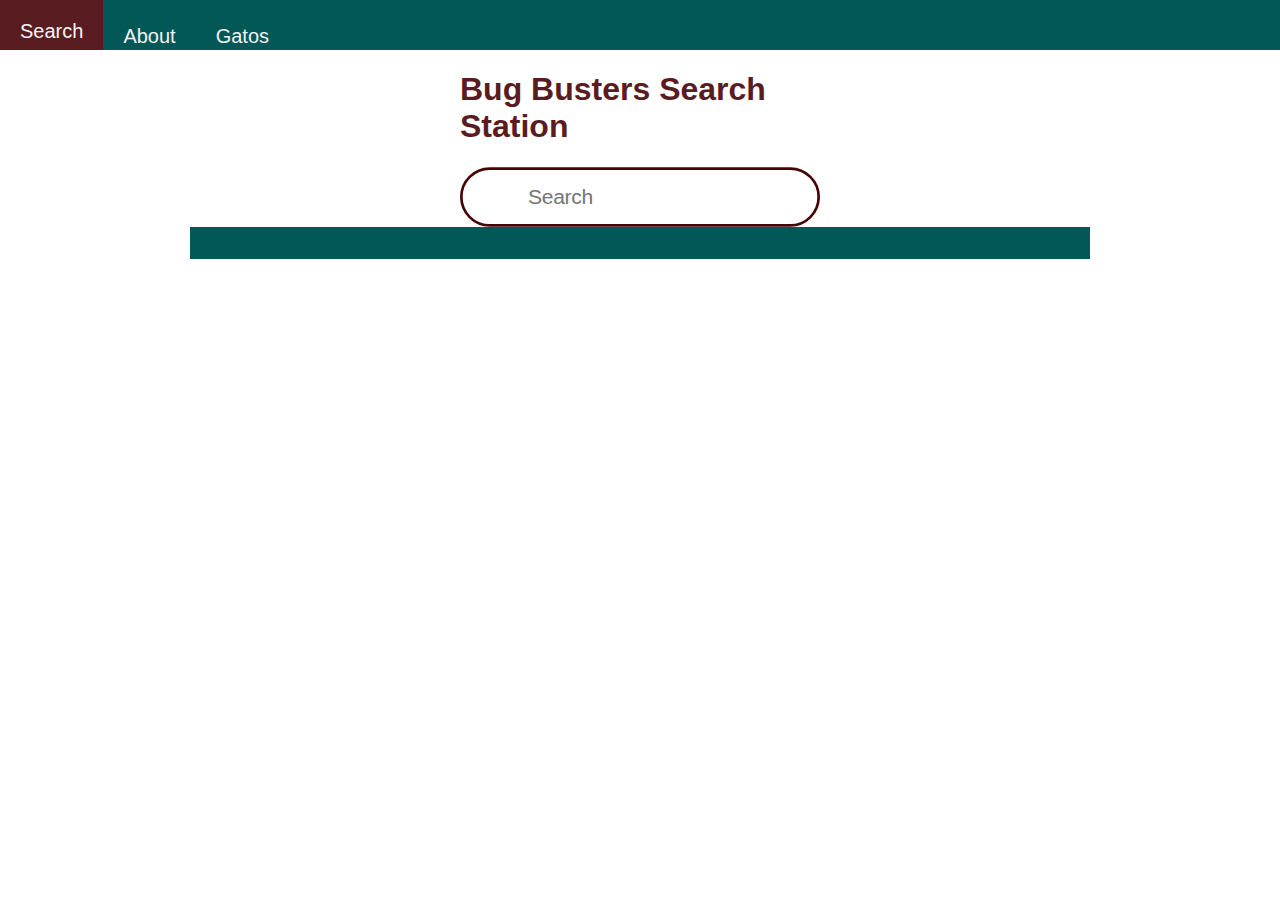
==== articles.html @ c508ccdf "adds first commit" ====
<!DOCTYPE html>
<html lang="en">
<head>
    <meta charset="UTF-8">
    <meta name="viewport" content="width=device-width, initial-scale=1.0">
    <meta http-equiv="X-UA-Compatible" content="ie=edge">
    <script src="https://code.jquery.com/jquery-3.3.1.min.js"></script>
    
    <script defer src="./ls/articles.js"></script>
    <link rel="stylesheet" href="./style.css">
    <title>Bug Busters S.O.S</title>
</head>
<body> 
    
    <div class="topnav">
        
        <a href="./articles.html">Search</a>
        <a href="./about.html">About</a>
        <a href="./gatos.html">Gatos</a>
        
      </div>

</main >
<div class="search-box">
    <div class="search-icon"><i class="fa fa-search search-icon"></i></div>


    <main>
        <div class="container">
          <h1>Bug Busters Search Station</h1>
        
          <div class="search-box">
            <div class="search-icon"><i class="fa fa-search search-icon"></i></div>
            <form action="" class="search-form">
              <input type="text" placeholder="Search" id="search" autocomplete="off">
            </form>
            <svg class="search-border" version="1.1" xmlns="http://www.w3.org/2000/svg" xmlns:xlink="http://www.w3.org/1999/xlink" xmlns:a="http://ns.adobe.com/AdobeSVGViewerExtensions/3.0/" x="0px" y="0px" viewBox="0 0 671 111" style="enable-background:new 0 0 671 111;"
             xml:space="preserve">
                <path class="border" d="M335.5,108.5h-280c-29.3,0-53-23.7-53-53v0c0-29.3,23.7-53,53-53h280"/>
                <path class="border" d="M335.5,108.5h280c29.3,0,53-23.7,53-53v0c0-29.3-23.7-53-53-53h-280"/>
              </svg>
            
          </div>
          

          
                <div class="grid">
                    <span class="newsImage"></span>
                    <ul class="newsList">
                  <li></li>
              </ul>
          
        </div>
      </main>
      
      

</body>
</html>
---- style.css ----
* {
  /* height & width now includes border & padding */
  box-sizing: border-box;
}

body {
  
  height: 100vh;
  margin: 0;
  font-family: Helvetica;
  background-color:white;
}


h1{
  color:#591C21
}

img {
    height: 200px;
  }
  
  .container {
    display: flex;
    flex-direction: column;
    align-items: center;
  }
  
  button {
    margin: 20px;
  }

  .topnav {
    background-color: #025757;
    overflow: hidden;
    display: flex;
    height: 50px;
   
  }

  .topnav a {
    float: left;
    color: #f2f2f2;
    text-align: center;
    padding: 25px 20px;
    text-decoration: none;
    margin: 0px;
    font-size: 20px;
  }
  

  .topnav a:hover {
    background-color: #591C21;
    color: whitesmoke;
    padding: 20px;
    
  }
  

  .topnav a.active {
    background-color: #04AA6D;
    color: white;
  }

  .search-box {
    position: relative;
    width: 100%;
    max-width: 360px;
    height: 60px;
    border-radius: 120px;
    margin: 0 auto;
  }
 
  
 
  
  .go-icon {
    right: 0;
    pointer-events: none;
    font-size: 1.38em;
    will-change: opacity;
    cursor: default;
    opacity: 0;
    transform: rotate(45deg);
  
  }
   
  .search-border {
    display: block;
    width: 100%;
    max-width: 360px;
    height: 60px;
  }
  .border {
    fill: none;
    stroke: #470404;
    stroke-width: 5;
    stroke-miterlimit: 10;
  }
  
  
  .border-searching .border {
    stroke-dasharray: 740;
    stroke-dashoffset: 459;
    transition: stroke-dashoffset 650ms cubic-bezier(0.755, 0.150, 0.205, 1.000);
     
  }
  #search {
    font-family: 'Montserrat Alternates', sans-serif;
    position: absolute;
    top: 0;
    left: 0;
    width: 100%;
    height: 100%;
    border-radius: 120px;
    border: none;
    background: rgba(255,255,255,0);
    padding: 0 68px 0 68px;
    color: #6a0606;
    font-size: 1.32em;
    font-weight: 400;
    letter-spacing: -0.015em;
    outline: none;
  }
 
  
 .grid {
  width: 100vh;
  height: auto;
  display: grid;
  grid-area: 4* 1fr;
  grid-template-columns: 1fr 1fr 1fr 1fr;
  grid-template-rows: auto;
  background-color: #025757;
  color: #f2f2f2;
 }

 span {
  width:50px;
  height: auto;
 }
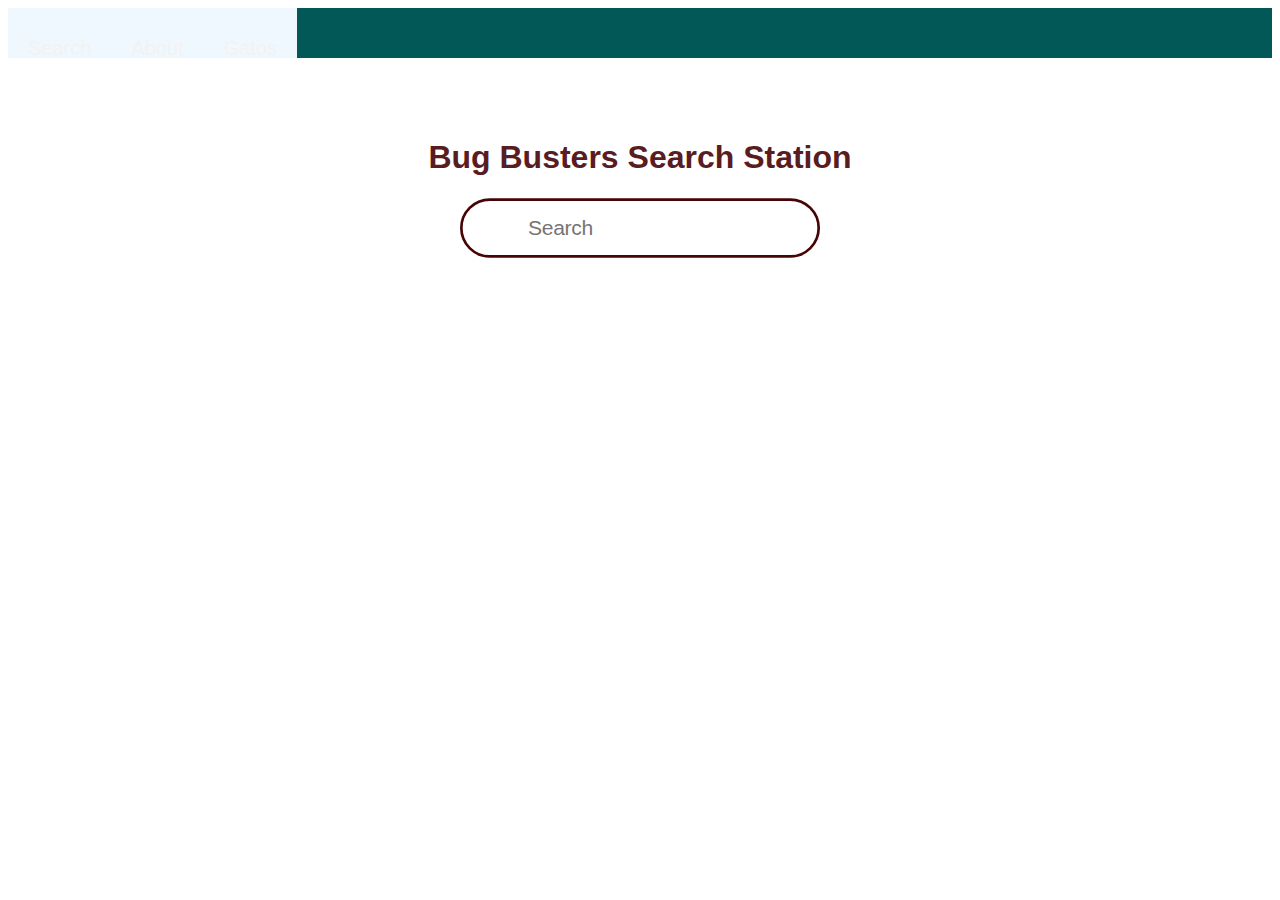
==== commit c1c58e19: "adds changes in HTML and CSS grid" ====
--- a/articles.html
+++ b/articles.html
@@ -1,60 +1,64 @@
-
 <!DOCTYPE html>
 <html lang="en">
+
 <head>
-    <meta charset="UTF-8">
-    <meta name="viewport" content="width=device-width, initial-scale=1.0">
-    <meta http-equiv="X-UA-Compatible" content="ie=edge">
-    <script src="https://code.jquery.com/jquery-3.3.1.min.js"></script>
-    
-    <script defer src="./ls/articles.js"></script>
-    <link rel="stylesheet" href="./style.css">
-    <title>Bug Busters S.O.S</title>
+  <meta charset="UTF-8">
+  <meta name="viewport" content="width=device-width, initial-scale=1.0">
+  <meta http-equiv="X-UA-Compatible" content="ie=edge">
+  <script src="https://code.jquery.com/jquery-3.3.1.min.js"></script>
+
+  <script defer src="./ls/articles.js"></script>
+  <link rel="stylesheet" href="./style.css">
+  <title>Bug Busters S.O.S</title>
 </head>
-<body> 
-    
-    <div class="topnav">
-        
-        <a href="./articles.html">Search</a>
-        <a href="./about.html">About</a>
-        <a href="./gatos.html">Gatos</a>
-        
+
+<body>
+
+  <div class="topnav">
+
+    <a href="./articles.html">Search</a>
+    <a href="./about.html">About</a>
+    <a href="./gatos.html">Gatos</a>
+
+  </div>
+
+  </main>
+  <div class="search-box">
+    <div class="search-icon"><i class="fa fa-search search-icon"></i></div>
+  </div>
+
+  <main>
+    <div class="container">
+      <h1>Bug Busters Search Station</h1>
+
+      <div class="search-box">
+        <div class="search-icon"><i class="fa fa-search search-icon"></i></div>
+        <form action="" class="search-form">
+          <input type="text" placeholder="Search" id="search" autocomplete="off">
+        </form>
+        <svg class="search-border" version="1.1" xmlns="http://www.w3.org/2000/svg"
+          xmlns:xlink="http://www.w3.org/1999/xlink" xmlns:a="http://ns.adobe.com/AdobeSVGViewerExtensions/3.0/" x="0px"
+          y="0px" viewBox="0 0 671 111" style="enable-background:new 0 0 671 111;" xml:space="preserve">
+          <path class="border" d="M335.5,108.5h-280c-29.3,0-53-23.7-53-53v0c0-29.3,23.7-53,53-53h280" />
+          <path class="border" d="M335.5,108.5h280c29.3,0,53-23.7,53-53v0c0-29.3-23.7-53-53-53h-280" />
+        </svg>
+
       </div>
 
-</main >
-<div class="search-box">
-    <div class="search-icon"><i class="fa fa-search search-icon"></i></div>
 
 
-    <main>
-        <div class="container">
-          <h1>Bug Busters Search Station</h1>
-        
-          <div class="search-box">
-            <div class="search-icon"><i class="fa fa-search search-icon"></i></div>
-            <form action="" class="search-form">
-              <input type="text" placeholder="Search" id="search" autocomplete="off">
-            </form>
-            <svg class="search-border" version="1.1" xmlns="http://www.w3.org/2000/svg" xmlns:xlink="http://www.w3.org/1999/xlink" xmlns:a="http://ns.adobe.com/AdobeSVGViewerExtensions/3.0/" x="0px" y="0px" viewBox="0 0 671 111" style="enable-background:new 0 0 671 111;"
-             xml:space="preserve">
-                <path class="border" d="M335.5,108.5h-280c-29.3,0-53-23.7-53-53v0c0-29.3,23.7-53,53-53h280"/>
-                <path class="border" d="M335.5,108.5h280c29.3,0,53-23.7,53-53v0c0-29.3-23.7-53-53-53h-280"/>
-              </svg>
-            
-          </div>
-          
 
-          
-                <div class="grid">
-                    <span class="newsImage"></span>
-                    <ul class="newsList">
-                  <li></li>
-              </ul>
-          
-        </div>
-      </main>
-      
-      
+
+
+    </div>
+  </main>
+
+
+  <ul class="image-grid" id="newsList">
+    <li></li>
+  </ul>
+
 
 </body>
+
 </html>--- a/style.css
+++ b/style.css
@@ -1,15 +1,18 @@
 
 * {
-  /* height & width now includes border & padding */
+
   box-sizing: border-box;
 }
 
 body {
-  
-  height: 100vh;
-  margin: 0;
+  /* width: 100hv;
+  height: 100vh; */
+  display: flex;
+  flex-direction: column;
+
   font-family: Helvetica;
   background-color:white;
+  
 }
 
 
@@ -18,8 +21,14 @@
 }
 
 img {
-    height: 200px;
-  }
+    
+    width: 100px;
+    height: auto;
+    display:grid;
+    
+  }   
+
+
   
   .container {
     display: flex;
@@ -71,9 +80,6 @@
     border-radius: 120px;
     margin: 0 auto;
   }
- 
-  
- 
   
   .go-icon {
     right: 0;
@@ -124,19 +130,32 @@
     outline: none;
   }
  
-  
- .grid {
-  width: 100vh;
-  height: auto;
-  display: grid;
-  grid-area: 4* 1fr;
-  grid-template-columns: 1fr 1fr 1fr 1fr;
-  grid-template-rows: auto;
-  background-color: #025757;
-  color: #f2f2f2;
- }
+  .image-grid {
+    
+    max-width: 1000px;
+    display: grid;
+    grid-template-columns: repeat(4, 1fr);
+    align-items: center;
+    padding: 100px;
+    
+ 
+    
+   
+    gap: 50px;
 
- span {
-  width:50px;
-  height: auto;
- }+  }
+
+  img {
+    width: 400px;
+    align-content: center;
+    display: block;
+    
+   
+  }
+
+  a {
+    color: black;
+    line-height: 1.5;
+    font-size: 15px;
+    background-color: aliceblue;
+  }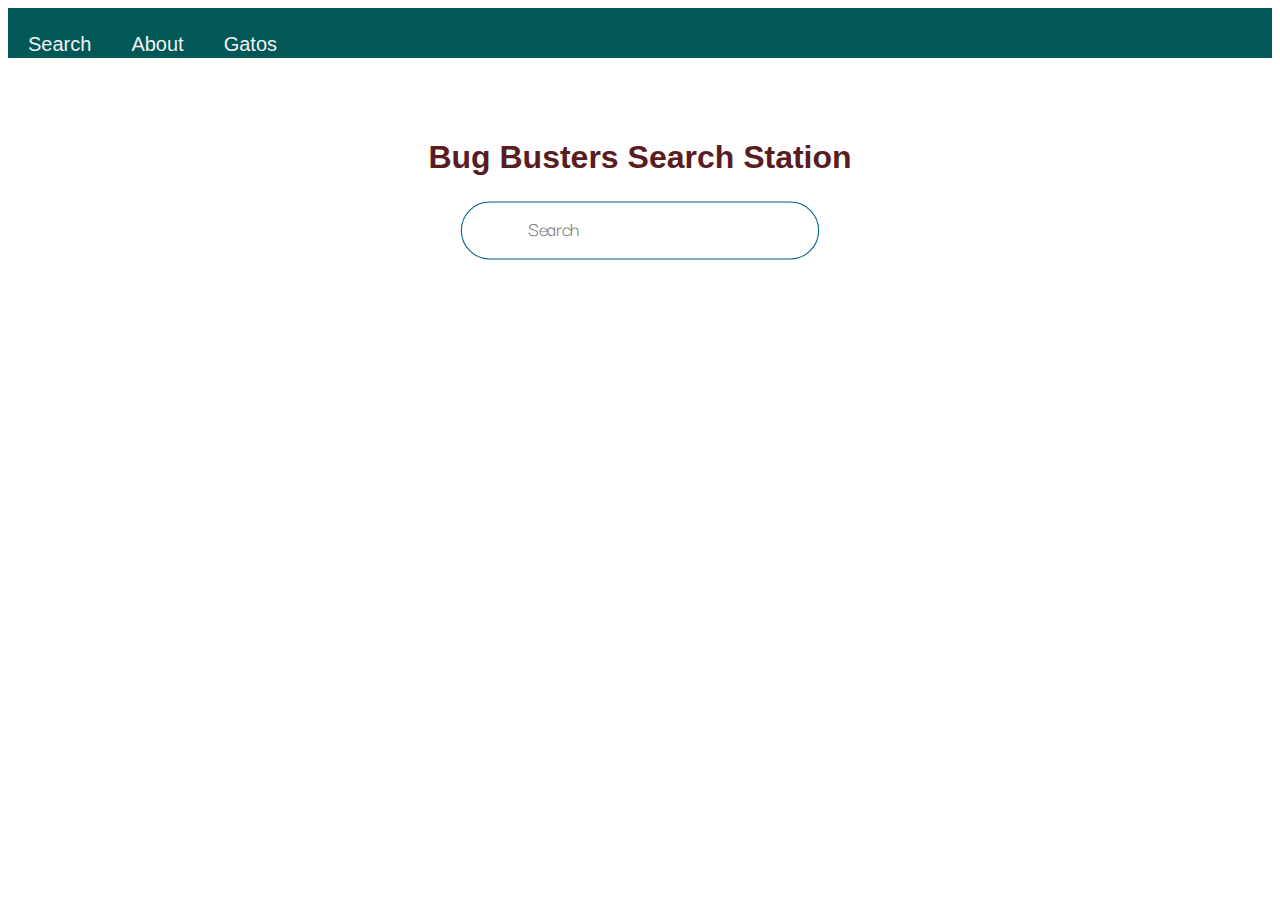
==== commit 19261425: "adds CSS changes" ====
--- a/articles.html
+++ b/articles.html
@@ -9,6 +9,7 @@
 
   <script defer src="./ls/articles.js"></script>
   <link rel="stylesheet" href="./style.css">
+  <link href="https://fonts.googleapis.com/css2?family=Darker+Grotesque:wght@300&display=swap" rel="stylesheet">
   <title>Bug Busters S.O.S</title>
 </head>
 
@@ -16,9 +17,9 @@
 
   <div class="topnav">
 
-    <a href="./articles.html">Search</a>
-    <a href="./about.html">About</a>
-    <a href="./gatos.html">Gatos</a>
+    <span> <a  id= "menu" href="./articles.html"  >Search</a>  </span>
+    <span> <a id= "menu" href="./about.html">About</a> </span>
+    <span> <a id= "menu" href="./gatos.html">Gatos</a> </span>
 
   </div>
 
--- a/style.css
+++ b/style.css
@@ -81,27 +81,27 @@
     margin: 0 auto;
   }
   
-  .go-icon {
+  /* .go-icon {
     right: 0;
     pointer-events: none;
     font-size: 1.38em;
     will-change: opacity;
     cursor: default;
     opacity: 0;
-    transform: rotate(45deg);
+    transform: rotate(45deg); */
   
-  }
+  /* } */
    
   .search-border {
     display: block;
     width: 100%;
     max-width: 360px;
-    height: 60px;
+    height: 65px;
   }
   .border {
     fill: none;
-    stroke: #470404;
-    stroke-width: 5;
+    stroke: #056183;
+    stroke-width: 2;
     stroke-miterlimit: 10;
   }
   
@@ -113,8 +113,9 @@
      
   }
   #search {
-    font-family: 'Montserrat Alternates', sans-serif;
-    position: absolute;
+    font-family: 'Darker Grotesque', sans-serif;
+  
+    position:absolute;
     top: 0;
     left: 0;
     width: 100%;
@@ -123,20 +124,21 @@
     border: none;
     background: rgba(255,255,255,0);
     padding: 0 68px 0 68px;
-    color: #6a0606;
+    color: #158bba;
     font-size: 1.32em;
     font-weight: 400;
     letter-spacing: -0.015em;
     outline: none;
   }
  
-  .image-grid {
+  .image-grid  {
     
     max-width: 1000px;
     display: grid;
-    grid-template-columns: repeat(4, 1fr);
+    grid-template-columns: repeat(3, 1fr);
     align-items: center;
     padding: 100px;
+    
     
  
     
@@ -145,17 +147,38 @@
 
   }
 
+  
   img {
     width: 400px;
     align-content: center;
     display: block;
+    padding: 20px;
+    box-shadow:   0.5px 0.5px rgba(57, 110, 110, 0.259);
+    
     
    
   }
 
-  a {
+  ul a {
     color: black;
     line-height: 1.5;
-    font-size: 15px;
-    background-color: aliceblue;
+    font-size: 22px;
+    text-align: center;
+    
+    padding: 5px;
+    border: 20px;
+    margin: 0;
+    font-family:'Darker Grotesque', sans-serif;
+   font-weight: 400;
+    text-decoration: none;
+    
+  }
+
+  .image-grid li {
+    display: block;
+    background-color: rgba(231, 235, 235, 0.297);
+    box-shadow: 0.5px 0.5px 1px 1px rgba(57, 110, 110, 0.6);
+    border-radius: 2%;
+    padding: 20px;
+    min-height: 350px;
   }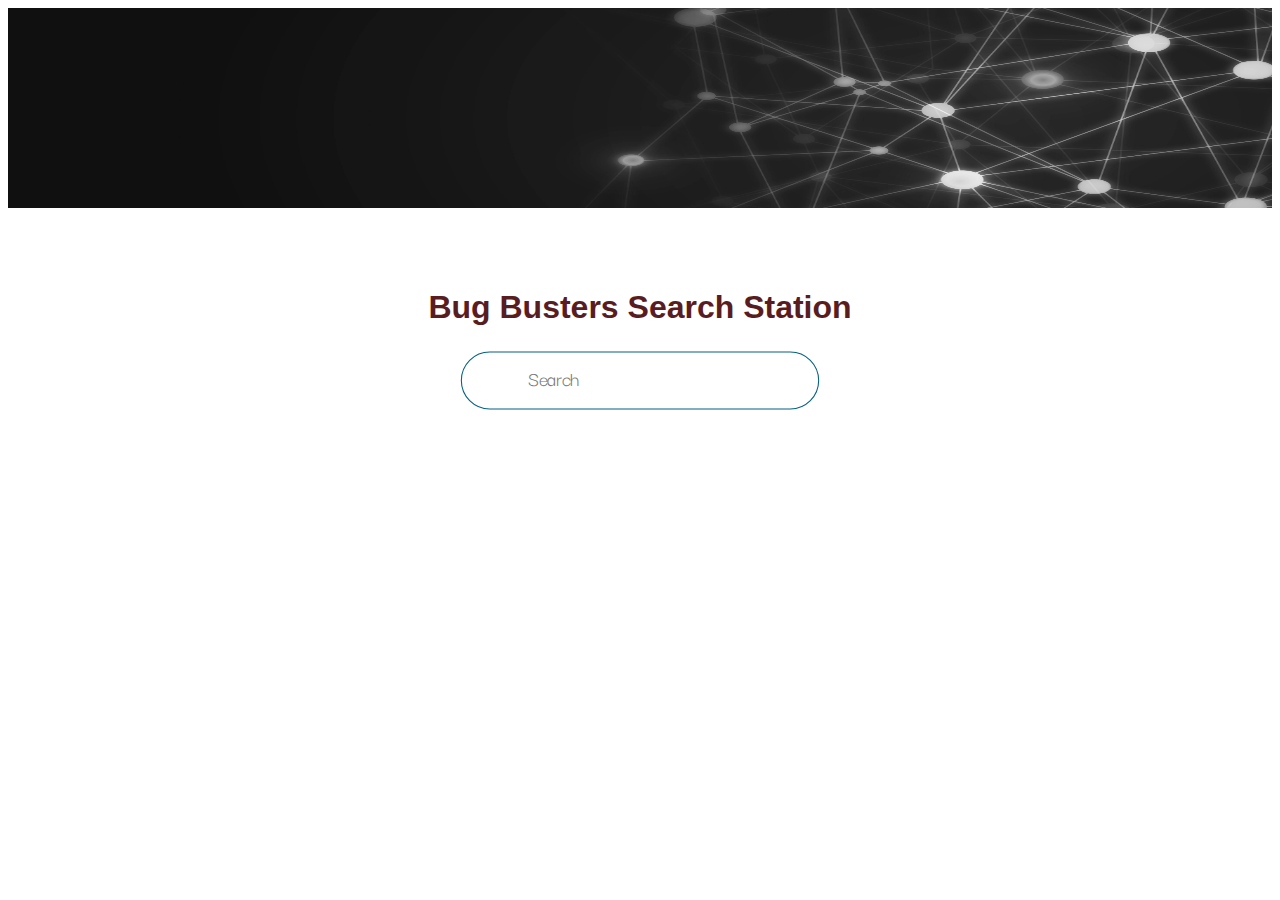
==== commit cc81b893: "adds README" ====
--- a/articles.html
+++ b/articles.html
@@ -17,9 +17,6 @@
 
   <div class="topnav">
 
-    <span> <a  id= "menu" href="./articles.html"  >Search</a>  </span>
-    <span> <a id= "menu" href="./about.html">About</a> </span>
-    <span> <a id= "menu" href="./gatos.html">Gatos</a> </span>
 
   </div>
 
--- a/style.css
+++ b/style.css
@@ -44,8 +44,9 @@
     background-color: #025757;
     overflow: hidden;
     display: flex;
-    height: 50px;
-   
+    height: 200px;
+    content: url(1494.jpg);
+    
   }
 
   .topnav a {
@@ -156,6 +157,7 @@
     box-shadow:   0.5px 0.5px rgba(57, 110, 110, 0.259);
     
     
+    
    
   }
 
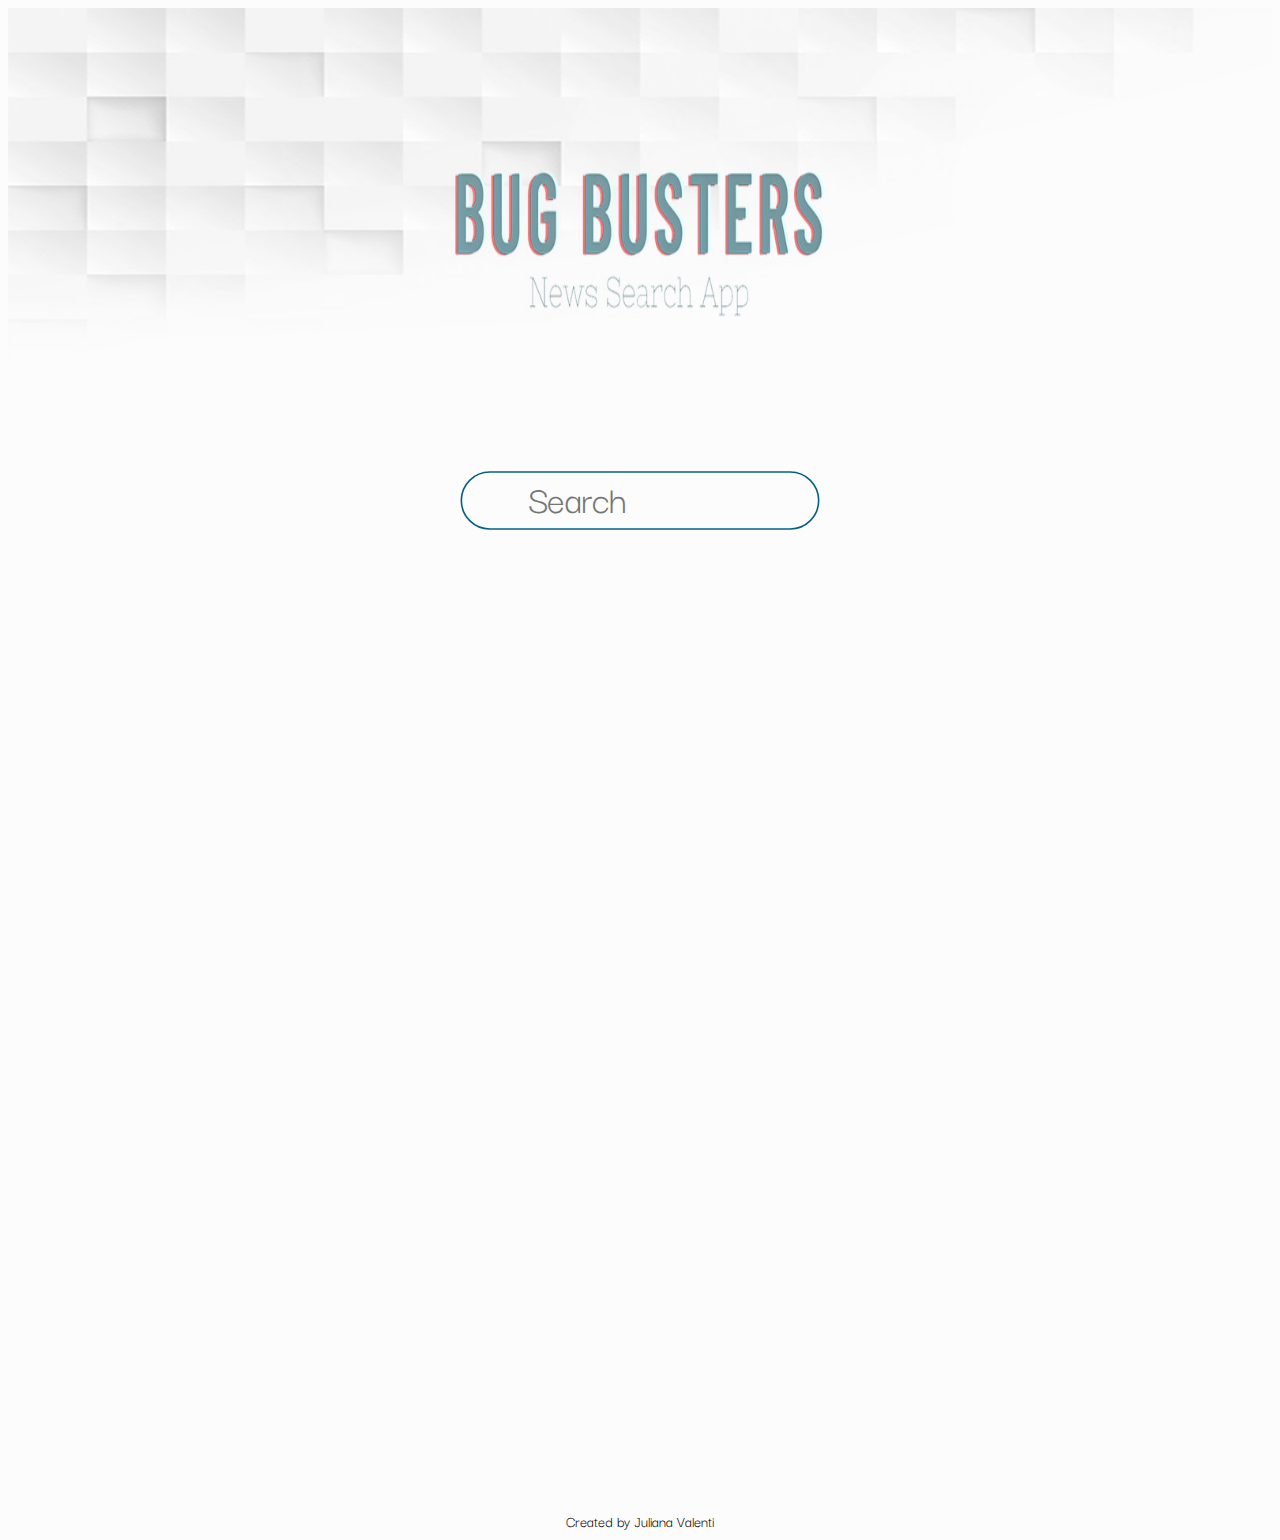
==== commit c8663963: "adds banner" ====
--- a/articles.html
+++ b/articles.html
@@ -27,7 +27,7 @@
 
   <main>
     <div class="container">
-      <h1>Bug Busters Search Station</h1>
+      
 
       <div class="search-box">
         <div class="search-icon"><i class="fa fa-search search-icon"></i></div>
@@ -49,6 +49,10 @@
 
 
     </div>
+    
+    <ul class="news-home">
+      <li></li>
+
   </main>
 
 
@@ -56,7 +60,7 @@
     <li></li>
   </ul>
 
-
+<footer>Created by Juliana Valenti</footer>
 </body>
 
 </html>--- a/style.css
+++ b/style.css
@@ -11,7 +11,7 @@
   flex-direction: column;
 
   font-family: Helvetica;
-  background-color:white;
+  background-color: rgb(252, 252, 252)
   
 }
 
@@ -44,8 +44,8 @@
     background-color: #025757;
     overflow: hidden;
     display: flex;
-    height: 200px;
-    content: url(1494.jpg);
+    height: 400px;
+    content: url(3title.jpg);
     
   }
 
@@ -82,16 +82,7 @@
     margin: 0 auto;
   }
   
-  /* .go-icon {
-    right: 0;
-    pointer-events: none;
-    font-size: 1.38em;
-    will-change: opacity;
-    cursor: default;
-    opacity: 0;
-    transform: rotate(45deg); */
-  
-  /* } */
+
    
   .search-border {
     display: block;
@@ -102,7 +93,7 @@
   .border {
     fill: none;
     stroke: #056183;
-    stroke-width: 2;
+    stroke-width: 3;
     stroke-miterlimit: 10;
   }
   
@@ -126,7 +117,7 @@
     background: rgba(255,255,255,0);
     padding: 0 68px 0 68px;
     color: #158bba;
-    font-size: 1.32em;
+    font-size: 40px;
     font-weight: 400;
     letter-spacing: -0.015em;
     outline: none;
@@ -181,6 +172,50 @@
     background-color: rgba(231, 235, 235, 0.297);
     box-shadow: 0.5px 0.5px 1px 1px rgba(57, 110, 110, 0.6);
     border-radius: 2%;
+    
+    min-height: 350px;
+    margin-top: 50px;
+  }
+
+
+  .news-home  {
+    
+    /* max-width: 1000px; */
+    display: grid;
+    grid-template-columns: repeat(3, 1fr);
+    align-items: center;
+    margin: 400px;
+    margin-top: 200px;
+    
+
+    
+  }
+
+  .news-home li {
+
+   display:block;
+   border-radius: 2%;
     padding: 20px;
-    min-height: 350px;
-  }+    min-height: 150px;
+
+    color: black;
+    line-height: 1.5;
+    font-size: 22px;
+    text-align: center;
+    
+    padding: 5px;
+    border: 20px;
+    
+    margin: 0;
+    font-family:'Darker Grotesque', sans-serif;
+   font-weight: 400;
+    text-decoration: none;
+    
+
+  }
+
+  footer {
+    font-family:'Darker Grotesque', sans-serif;
+    text-align: center;
+  }
+ 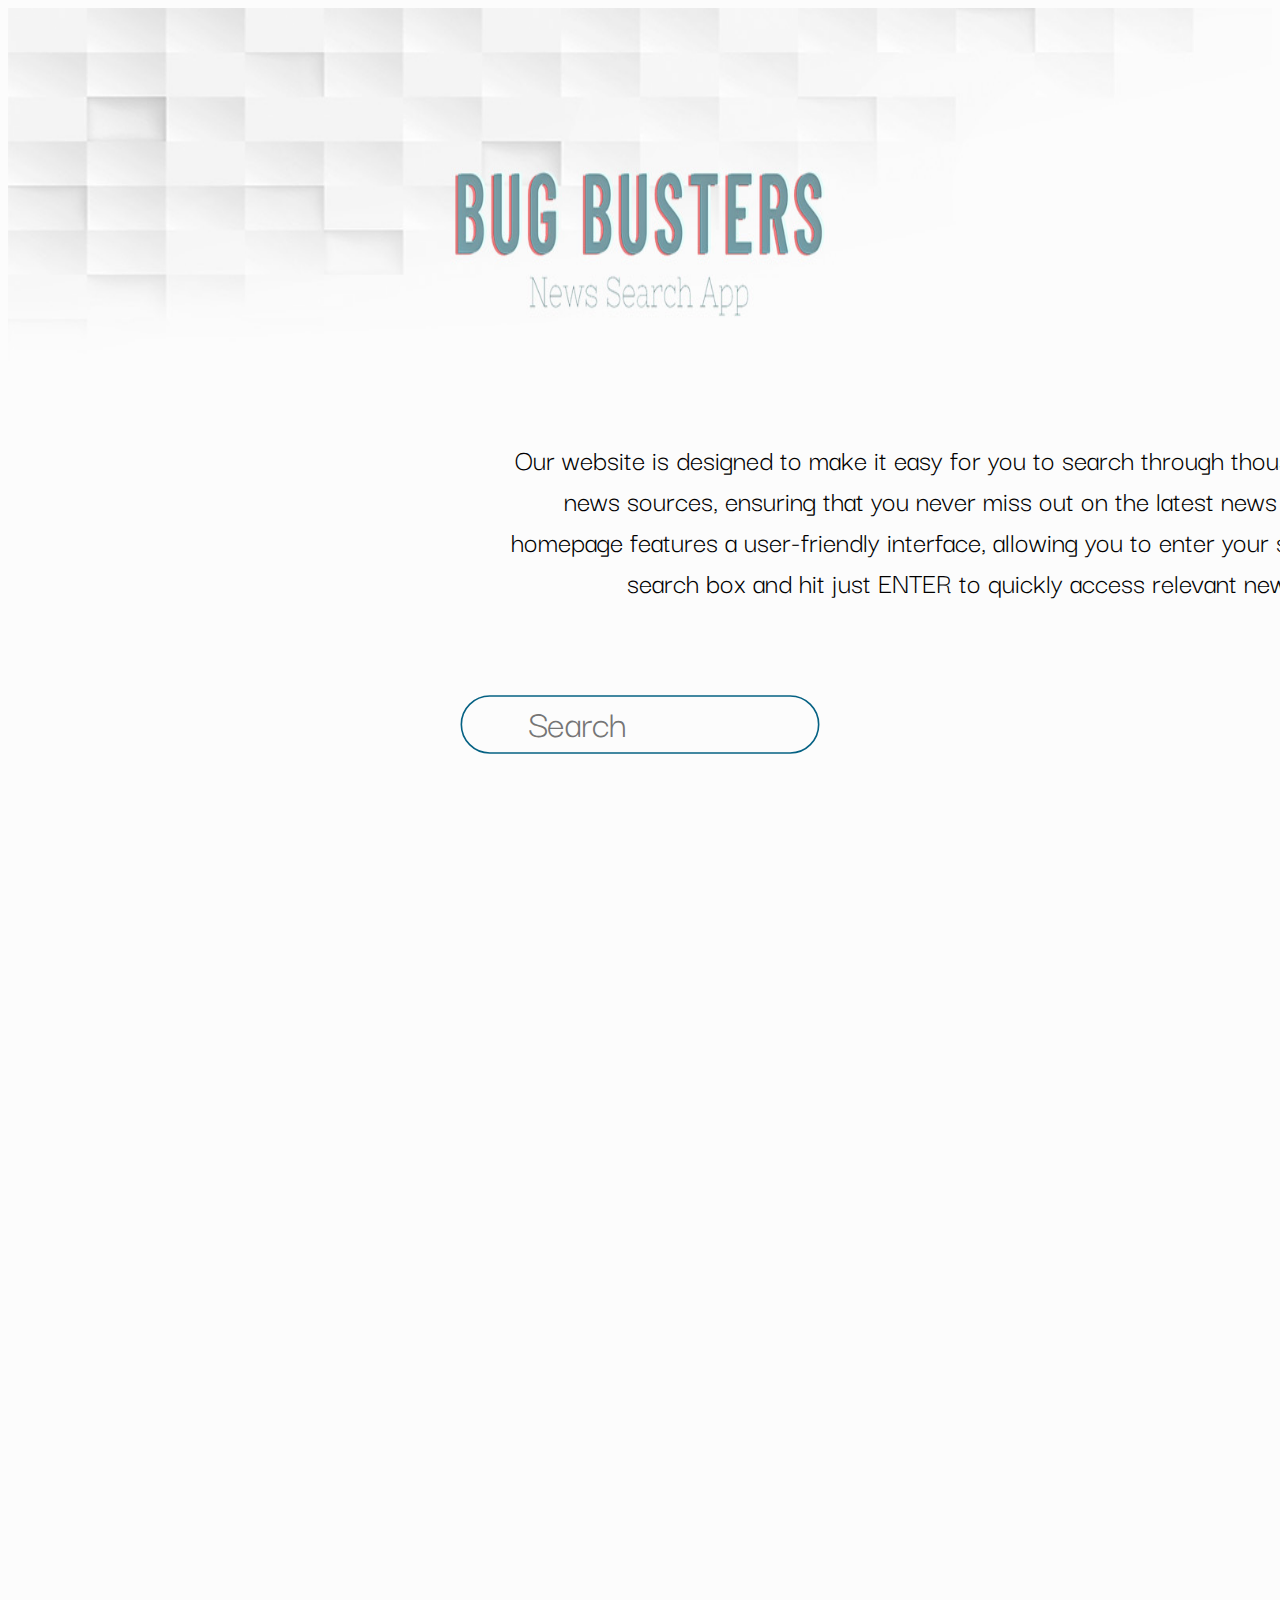
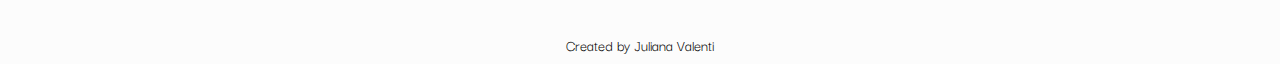
==== commit 1313a358: "adds paragraph" ====
--- a/articles.html
+++ b/articles.html
@@ -19,7 +19,7 @@
 
 
   </div>
-
+ <p>Our website is designed to make it easy for you to search through thousands of articles and news sources, ensuring that you never miss out on the latest news and events. Our homepage features a user-friendly interface, allowing you to enter your search terms into the search box and hit just ENTER to quickly access relevant news articles.</p>
   </main>
   <div class="search-box">
     <div class="search-icon"><i class="fa fa-search search-icon"></i></div>
--- a/style.css
+++ b/style.css
@@ -11,10 +11,21 @@
   flex-direction: column;
 
   font-family: Helvetica;
-  background-color: rgb(252, 252, 252)
-  
-}
-
+  background-color: rgb(252, 252, 252);
+  
+  
+}
+
+p {
+  text-align:center;
+  
+  font-family: 'Darker Grotesque', sans-serif;
+  font-size: 30px;
+  width:1000px;
+  height: auto;
+  border: 100px;
+ margin-left: 500px;
+}
 
 h1{
   color:#591C21
@@ -115,7 +126,8 @@
     border-radius: 120px;
     border: none;
     background: rgba(255,255,255,0);
-    padding: 0 68px 0 68px;
+    padding: 0px 68px 0 68px;
+  
     color: #158bba;
     font-size: 40px;
     font-weight: 400;
@@ -185,7 +197,7 @@
     grid-template-columns: repeat(3, 1fr);
     align-items: center;
     margin: 400px;
-    margin-top: 200px;
+    margin-top: 100px;
     
 
     
